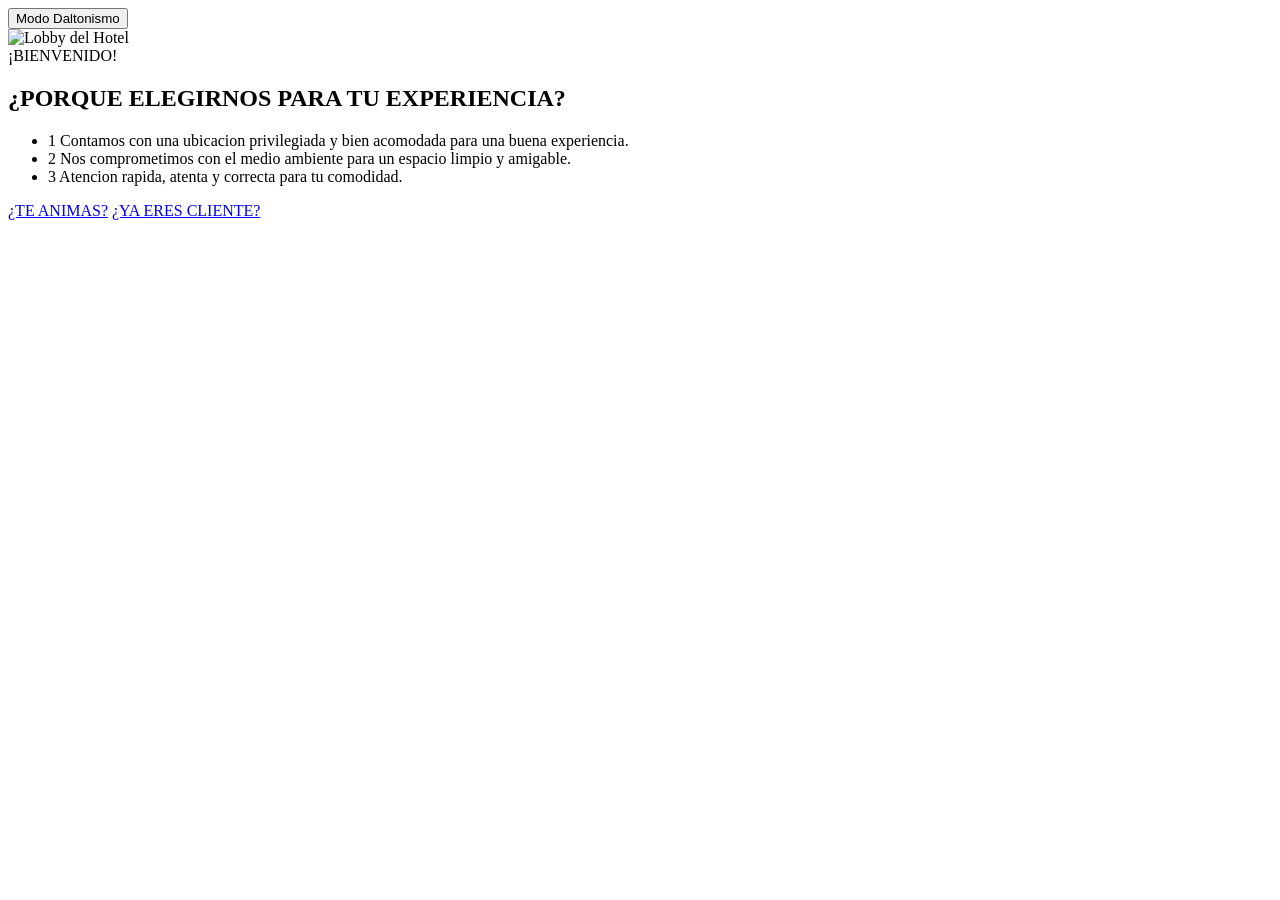
==== index.html @ 87afc918 "Version 3.1 FINAL" ====
<!DOCTYPE html>
<html lang="es">
<head>
    <meta charset="UTF-8">
    <meta name="viewport" content="width=device-width, initial-scale=1.0">
    <title>Bienvenido - Hotel</title>
    <link rel="stylesheet" href="css/estilos.css">
</head>
<body>

    <button id="btn-daltonismo" class="btn-daltonismo-flotante"> Modo Daltonismo</button>

    <div class="header-img-container">
        <img src="img/lobby.jpg" alt="Lobby del Hotel">
        <div class="title-overlay">¡BIENVENIDO!</div>
    </div>

    <div class="content">
        <h2 class="subtitle">¿PORQUE ELEGIRNOS PARA TU EXPERIENCIA?</h2>
        
        <ul class="lista-razones">
            <li>
                <span class="numero-3d">1</span> 
                Contamos con una ubicacion privilegiada y bien acomodada para una buena experiencia.
            </li>
            <li>
                <span class="numero-3d">2</span> 
                Nos comprometimos con el medio ambiente para un espacio limpio y amigable.
            </li>
            <li>
                <span class="numero-3d">3</span> 
                Atencion rapida, atenta y correcta para tu comodidad.
            </li>
        </ul>

        <div class="botones-inferiores">
            <a href="registro.php" class="btn btn-rojo">¿TE ANIMAS?</a>
            <a href="login.php" class="btn btn-rojo">¿YA ERES CLIENTE?</a>
        </div>
    </div>

    <script src="js/script.js"></script>
</body>
</html>
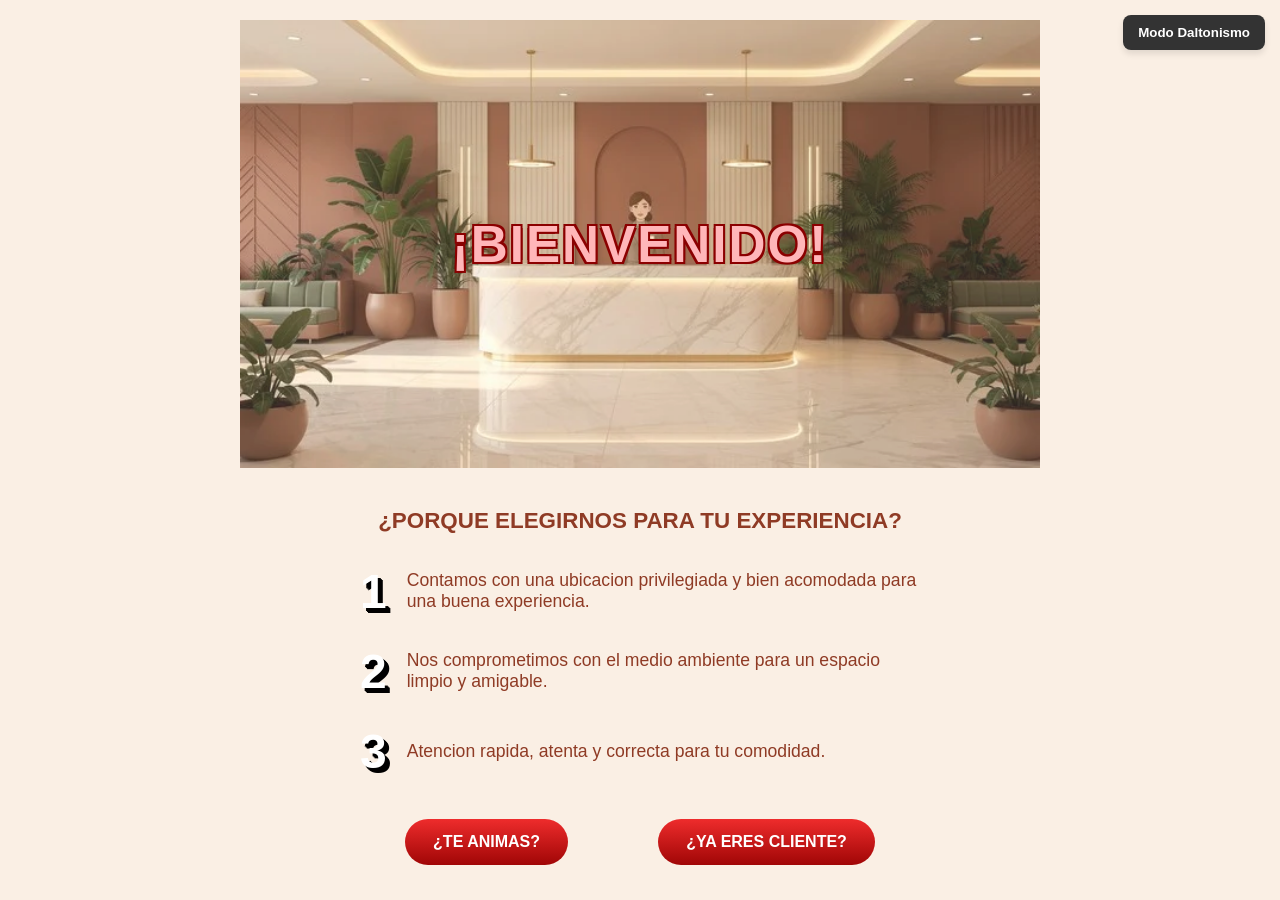
==== commit 6fc0c4d3: "VERSION FINAL 3.3" ====
--- a/index.html
+++ b/index.html
@@ -11,7 +11,7 @@
     <button id="btn-daltonismo" class="btn-daltonismo-flotante"> Modo Daltonismo</button>
 
     <div class="header-img-container">
-        <img src="img/lobby.jpg" alt="Lobby del Hotel">
+        <img src="lobby.jpg" alt="Lobby del Hotel">
         <div class="title-overlay">¡BIENVENIDO!</div>
     </div>
 
--- a/css/estilos.css
+++ b/css/estilos.css
@@ -0,0 +1,254 @@
+:root {
+    --bg-color: #faefe4;
+    --text-color: #8f3b25;
+    --btn-rojo-top: #ee2c2c;
+    --btn-rojo-bot: #a00606;
+    --btn-cafe-top: #c5915d;
+    --btn-cafe-bot: #8b5b29;
+    --title-stroke: #8b0000;
+}
+
+[data-theme="daltonismo"] {
+    --bg-color: #f0f4f8;
+    --text-color: #102a43;
+    --btn-rojo-top: #2b6cb0;
+    --btn-rojo-bot: #1a365d;
+    --btn-cafe-top: #ecc94b;
+    --btn-cafe-bot: #b7791f;
+    --title-stroke: #1a365d;
+}
+
+* {
+    margin: 0;
+    padding: 0;
+    box-sizing: border-box;
+    font-family: 'Segoe UI', Tahoma, Geneva, Verdana, sans-serif;
+}
+
+body {
+    background-color: var(--bg-color);
+    color: var(--text-color);
+    display: flex;
+    flex-direction: column;
+    align-items: center;
+    min-height: 100vh;
+}
+
+.btn-daltonismo-flotante {
+    position: fixed;
+    top: 15px;
+    right: 15px;
+    background: #333;
+    color: white;
+    border: none;
+    padding: 10px 15px;
+    border-radius: 8px;
+    cursor: pointer;
+    font-weight: bold;
+    z-index: 1000;
+    box-shadow: 0 4px 6px rgba(0,0,0,0.1);
+}
+
+.header-img-container {
+    width: 100%;
+    max-width: 800px;
+    position: relative;
+    text-align: center;
+    margin-top: 20px;
+    margin-bottom: 20px;
+}
+
+.header-img-container.punteado {
+    border: 2px dashed #555;
+    padding: 4px;
+}
+
+.header-img-container img {
+    width: 100%;
+    height: auto;
+    display: block;
+    opacity: 0.85;
+}
+
+.title-overlay {
+    position: absolute;
+    top: 50%;
+    left: 50%;
+    transform: translate(-50%, -50%);
+    font-size: 3.2rem;
+    font-weight: bold;
+    color: #ffb6b9;
+    text-shadow: 2px 2px 0 var(--title-stroke), -2px -2px 0 var(--title-stroke), 2px -2px 0 var(--title-stroke), -2px 2px 0 var(--title-stroke);
+    letter-spacing: 2px;
+}
+
+.content {
+    width: 100%;
+    max-width: 600px;
+    padding: 20px;
+}
+
+h2.subtitle {
+    text-align: center;
+    font-size: 1.4rem;
+    margin-bottom: 30px;
+    font-weight: bold;
+}
+
+.lista-razones {
+    list-style: none;
+    margin-bottom: 40px;
+}
+
+.lista-razones li {
+    display: flex;
+    align-items: center;
+    margin-bottom: 25px;
+    font-size: 1.1rem;
+}
+
+.numero-3d {
+    font-size: 3rem;
+    font-weight: bold;
+    color: white;
+    text-shadow: 3px 3px 0 #000, 4px 4px 0 #000, 5px 5px 0 #000;
+    margin-right: 20px;
+}
+
+.form-group {
+    margin-bottom: 25px;
+}
+
+.form-group label {
+    display: block;
+    font-weight: bold;
+    text-transform: uppercase;
+    margin-bottom: 8px;
+}
+
+.input-gradient {
+    width: 100%;
+    height: 45px;
+    border: none;
+    background: linear-gradient(to right, #a9a9a9, #ffffff);
+    padding: 10px;
+    font-size: 1rem;
+    color: #000;
+    border-radius: 4px;
+}
+
+.btn {
+    padding: 14px 28px;
+    border: none;
+    border-radius: 25px;
+    color: white;
+    font-weight: bold;
+    cursor: pointer;
+    text-transform: uppercase;
+    text-decoration: none;
+    display: inline-block;
+    text-align: center;
+}
+
+.btn-rojo {
+    background: linear-gradient(to bottom, var(--btn-rojo-top), var(--btn-rojo-bot));
+}
+
+.btn-cafe {
+    background: linear-gradient(to bottom, var(--btn-cafe-top), var(--btn-cafe-bot));
+    width: 200px;
+    margin: 0 auto;
+    display: block;
+}
+
+.btn-salir {
+    position: absolute;
+    top: 20px;
+    left: 20px;
+    border: 2px dashed #000;
+    border-radius: 30px;
+    padding: 10px 20px;
+}
+
+.botones-inferiores {
+    display: flex;
+    justify-content: space-around;
+    margin-top: 20px;
+}
+.menu-hamburguesa {
+    position: absolute;
+    top: 20px;
+    left: 20px;
+    font-size: 2rem;
+    color: #e67e22;
+    text-decoration: none;
+    font-weight: bold;
+}
+
+.habitaciones-selector {
+    display: flex;
+    gap: 12px;
+    margin: 15px 0 25px 0;
+    flex-wrap: wrap;
+}
+
+.habitaciones-selector input[type="radio"] {
+    display: none;
+}
+
+.habitaciones-selector label {
+    width: 45px;
+    height: 45px;
+    border-radius: 50%;
+    background: linear-gradient(to bottom, var(--btn-cafe-top), var(--btn-cafe-bot));
+    color: white;
+    display: flex;
+    align-items: center;
+    justify-content: center;
+    font-weight: bold;
+    cursor: pointer;
+    box-shadow: 0 3px 6px rgba(0,0,0,0.2);
+    transition: transform 0.2s, border 0.2s;
+}
+
+.habitaciones-selector input[type="radio"]:checked + label {
+    border: 3px solid #000;
+    transform: scale(1.15);
+}
+
+/* Estilos de tabla para listados */
+.tabla-reportes {
+    width: 100%;
+    border-collapse: collapse;
+    margin-top: 20px;
+    background: white;
+    border-radius: 8px;
+    overflow: hidden;
+}
+
+.tabla-reportes th, .tabla-reportes td {
+    padding: 12px;
+    text-align: left;
+    border-bottom: 1px solid #ddd;
+}
+
+.tabla-reportes th {
+    background-color: var(--text-color);
+    color: white;
+}
+
+.btn-eliminar {
+    background-color: #d9534f;
+    color: white;
+    border: none;
+    padding: 6px 12px;
+    border-radius: 4px;
+    cursor: pointer;
+}
+
+.btn-superior-derecho {
+    position: absolute;
+    top: 20px;
+    right: 20px;
+}
+
